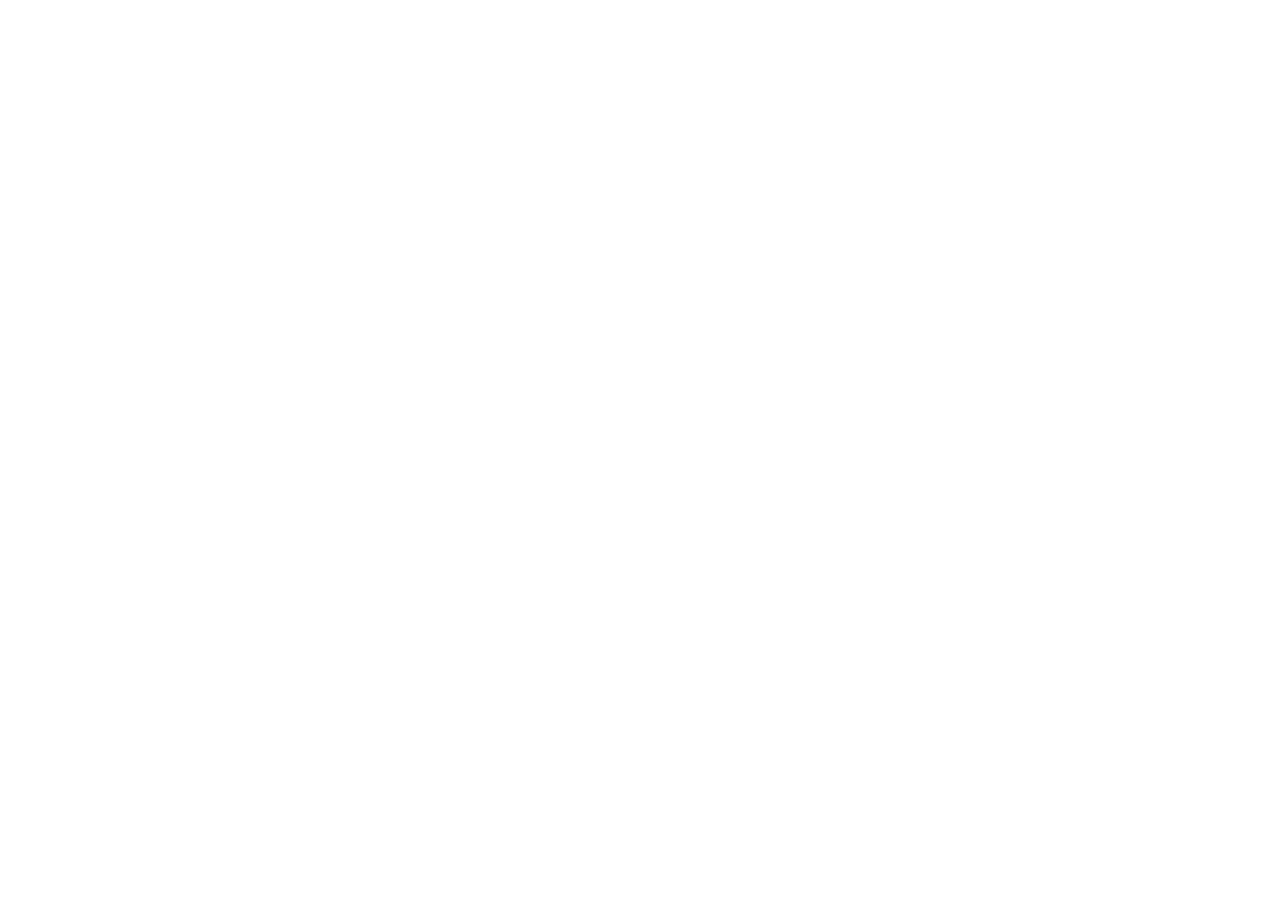
==== ladygaga.html @ e275778d "Create ladygaga.html" ====
<!DOCTYPE html>
<html lang="en">
<head>
    <meta charset="UTF-8">
    <meta http-equiv="X-UA-Compatible" content="IE=edge">
    <meta name="viewport" content="width=device-width, initial-scale=1.0">
    <title>Lady Gaga dalszövegei</title>
</head>
<body>
    
</body>
</html>
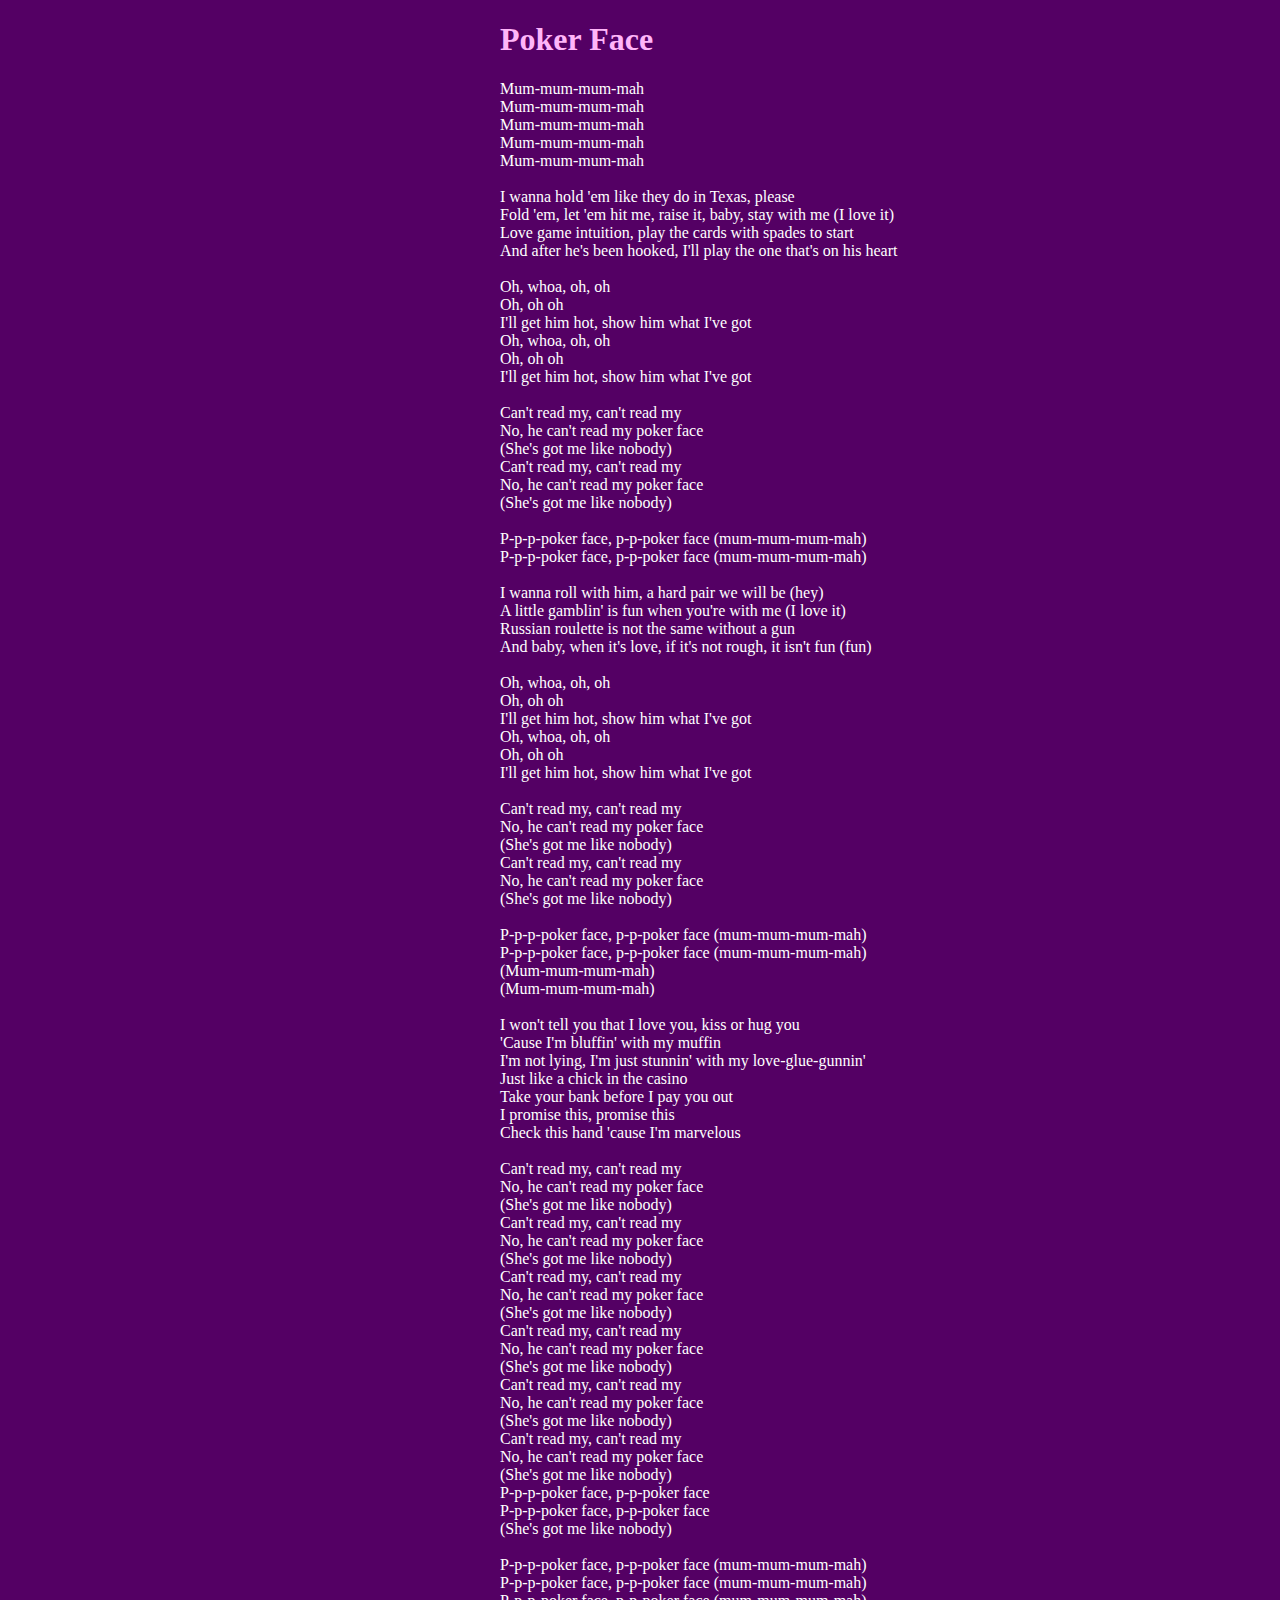
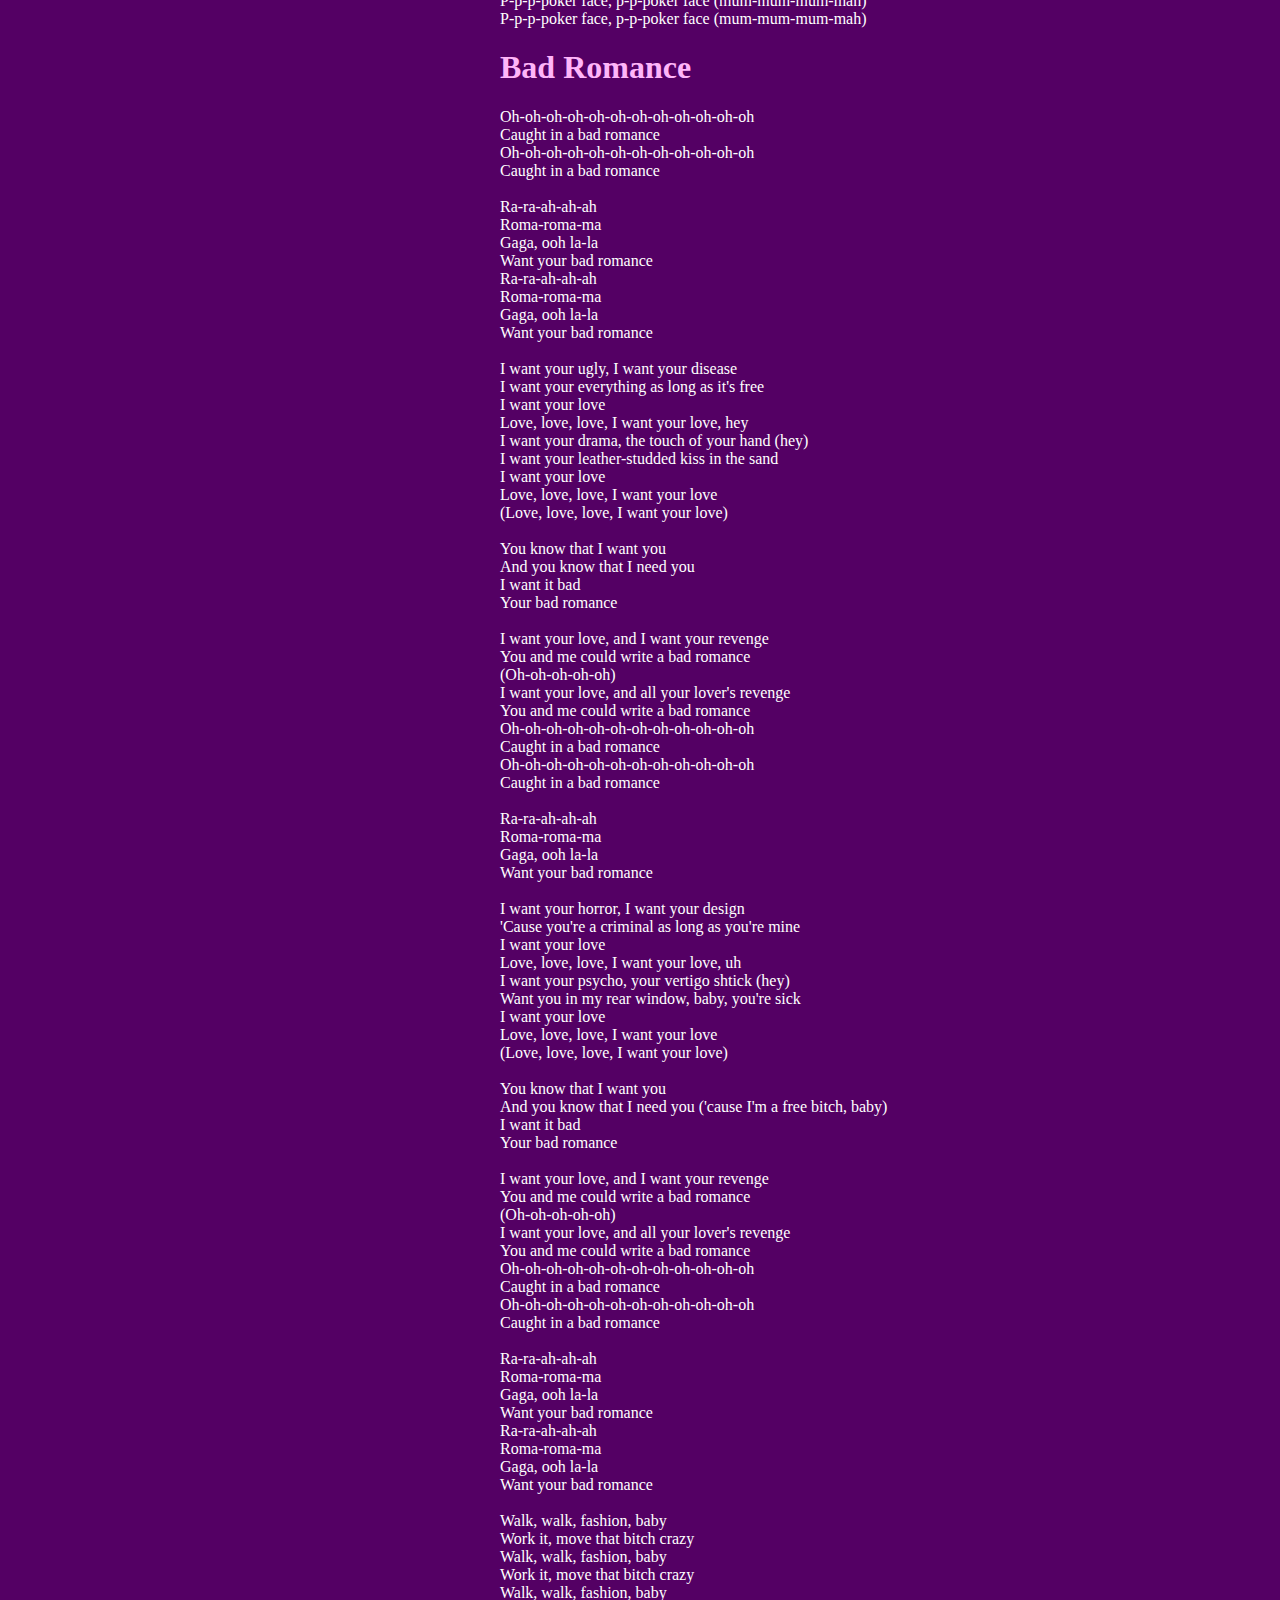
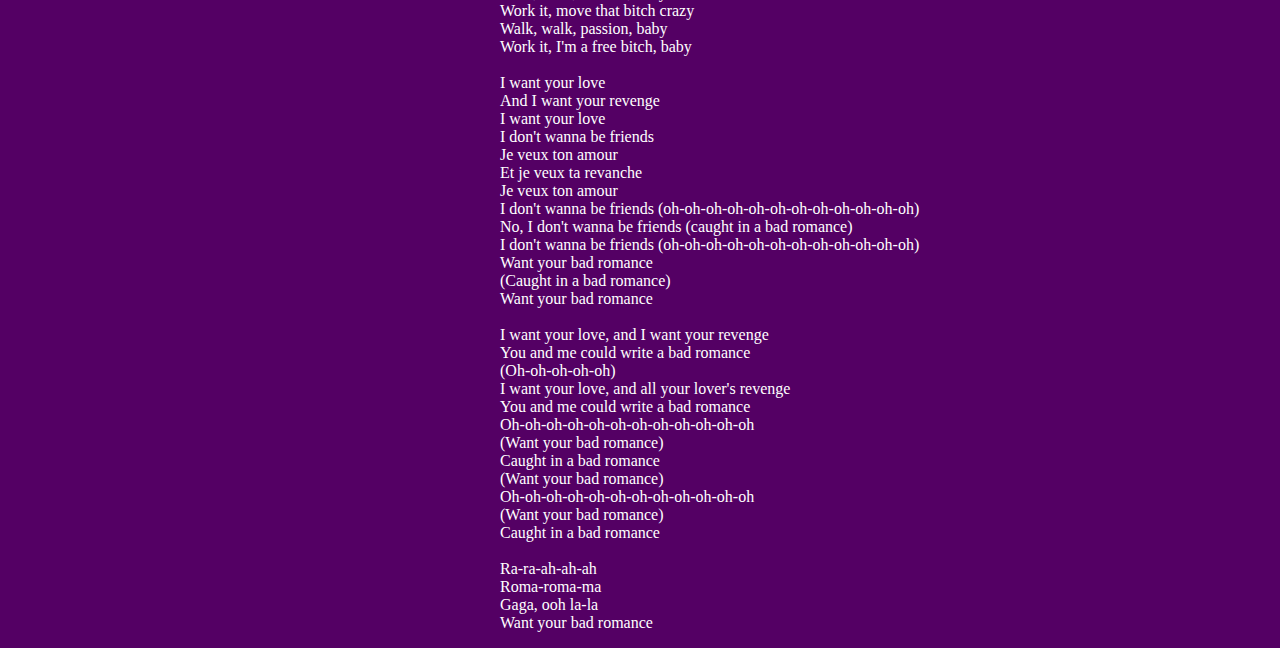
==== commit 643add40: "Update ladygaga.html" ====
--- a/ladygaga.html
+++ b/ladygaga.html
@@ -5,8 +5,231 @@
     <meta http-equiv="X-UA-Compatible" content="IE=edge">
     <meta name="viewport" content="width=device-width, initial-scale=1.0">
     <title>Lady Gaga dalszövegei</title>
+    <style>
+        body{
+            background-color: rgb(84, 0, 100);
+            margin-left: 500px;
+        }
+        h1{
+            color: rgb(255, 181, 249);
+            
+        }
+        p{
+            color:white;
+            
+        }
+    </style>
 </head>
 <body>
-    
+    <h1>Poker Face</h1>
+    <p>
+Mum-mum-mum-mah<br>
+Mum-mum-mum-mah<br>
+Mum-mum-mum-mah<br>
+Mum-mum-mum-mah<br>
+Mum-mum-mum-mah<br>
+<br>
+I wanna hold 'em like they do in Texas, please<br>
+Fold 'em, let 'em hit me, raise it, baby, stay with me (I love it)<br>
+Love game intuition, play the cards with spades to start<br>
+And after he's been hooked, I'll play the one that's on his heart<br>
+<br>
+Oh, whoa, oh, oh<br>
+Oh, oh oh<br>
+I'll get him hot, show him what I've got<br>
+Oh, whoa, oh, oh<br>
+Oh, oh oh<br>
+I'll get him hot, show him what I've got<br>
+<br>
+Can't read my, can't read my<br>
+No, he can't read my poker face<br>
+(She's got me like nobody)<br>
+Can't read my, can't read my<br>
+No, he can't read my poker face<br>
+(She's got me like nobody)<br>
+<br>
+P-p-p-poker face, p-p-poker face (mum-mum-mum-mah)<br>
+P-p-p-poker face, p-p-poker face (mum-mum-mum-mah)<br>
+<br>
+I wanna roll with him, a hard pair we will be (hey)<br>
+A little gamblin' is fun when you're with me (I love it)<br>
+Russian roulette is not the same without a gun<br>
+And baby, when it's love, if it's not rough, it isn't fun (fun)<br>
+<br>
+Oh, whoa, oh, oh<br>
+Oh, oh oh<br>
+I'll get him hot, show him what I've got<br>
+Oh, whoa, oh, oh<br>
+Oh, oh oh<br>
+I'll get him hot, show him what I've got<br>
+<br>
+Can't read my, can't read my<br>
+No, he can't read my poker face<br>
+(She's got me like nobody)<br>
+Can't read my, can't read my<br>
+No, he can't read my poker face<br>
+(She's got me like nobody)<br>
+<br>
+P-p-p-poker face, p-p-poker face (mum-mum-mum-mah)<br>
+P-p-p-poker face, p-p-poker face (mum-mum-mum-mah)<br>
+(Mum-mum-mum-mah)<br>
+(Mum-mum-mum-mah)<br>
+<br>
+I won't tell you that I love you, kiss or hug you<br>
+'Cause I'm bluffin' with my muffin<br>
+I'm not lying, I'm just stunnin' with my love-glue-gunnin'<br>
+Just like a chick in the casino<br>
+Take your bank before I pay you out<br>
+I promise this, promise this<br>
+Check this hand 'cause I'm marvelous<br>
+<br>
+Can't read my, can't read my<br>
+No, he can't read my poker face<br>
+(She's got me like nobody)<br>
+Can't read my, can't read my<br>
+No, he can't read my poker face<br>
+(She's got me like nobody)<br>
+Can't read my, can't read my<br>
+No, he can't read my poker face<br>
+(She's got me like nobody)<br>
+Can't read my, can't read my<br>
+No, he can't read my poker face<br>
+(She's got me like nobody)<br>
+Can't read my, can't read my<br>
+No, he can't read my poker face<br>
+(She's got me like nobody)<br>
+Can't read my, can't read my<br>
+No, he can't read my poker face<br>
+(She's got me like nobody)<br>
+P-p-p-poker face, p-p-poker face<br>
+P-p-p-poker face, p-p-poker face<br>
+(She's got me like nobody)<br>
+<br>
+P-p-p-poker face, p-p-poker face (mum-mum-mum-mah)<br>
+P-p-p-poker face, p-p-poker face (mum-mum-mum-mah)<br>
+P-p-p-poker face, p-p-poker face (mum-mum-mum-mah)<br>
+P-p-p-poker face, p-p-poker face (mum-mum-mum-mah)<br>
+    </p>
+    <h1>Bad Romance</h1>
+    <p>
+Oh-oh-oh-oh-oh-oh-oh-oh-oh-oh-oh-oh<br>
+Caught in a bad romance<br>
+Oh-oh-oh-oh-oh-oh-oh-oh-oh-oh-oh-oh<br>
+Caught in a bad romance<br>
+<br>
+Ra-ra-ah-ah-ah<br>
+Roma-roma-ma<br>
+Gaga, ooh la-la<br>
+Want your bad romance<br>
+Ra-ra-ah-ah-ah<br>
+Roma-roma-ma<br>
+Gaga, ooh la-la<br>
+Want your bad romance<br>
+<br>
+I want your ugly, I want your disease<br>
+I want your everything as long as it's free<br>
+I want your love<br>
+Love, love, love, I want your love, hey<br>
+I want your drama, the touch of your hand (hey)<br>
+I want your leather-studded kiss in the sand<br>
+I want your love<br>
+Love, love, love, I want your love<br>
+(Love, love, love, I want your love)<br>
+<br>
+You know that I want you<br>
+And you know that I need you<br>
+I want it bad<br>
+Your bad romance<br>
+<br>
+I want your love, and I want your revenge<br>
+You and me could write a bad romance<br>
+(Oh-oh-oh-oh-oh)<br>
+I want your love, and all your lover's revenge<br>
+You and me could write a bad romance<br>
+Oh-oh-oh-oh-oh-oh-oh-oh-oh-oh-oh-oh<br>
+Caught in a bad romance<br>
+Oh-oh-oh-oh-oh-oh-oh-oh-oh-oh-oh-oh<br>
+Caught in a bad romance<br>
+<br>
+Ra-ra-ah-ah-ah<br>
+Roma-roma-ma<br>
+Gaga, ooh la-la<br>
+Want your bad romance<br>
+<br>
+I want your horror, I want your design<br>
+'Cause you're a criminal as long as you're mine<br>
+I want your love<br>
+Love, love, love, I want your love, uh<br>
+I want your psycho, your vertigo shtick (hey)<br>
+Want you in my rear window, baby, you're sick<br>
+I want your love<br>
+Love, love, love, I want your love<br>
+(Love, love, love, I want your love)<br>
+<br>
+You know that I want you<br>
+And you know that I need you ('cause I'm a free bitch, baby)<br>
+I want it bad<br>
+Your bad romance<br>
+<br>
+I want your love, and I want your revenge<br>
+You and me could write a bad romance<br>
+(Oh-oh-oh-oh-oh)<br>
+I want your love, and all your lover's revenge<br>
+You and me could write a bad romance<br>
+Oh-oh-oh-oh-oh-oh-oh-oh-oh-oh-oh-oh<br>
+Caught in a bad romance<br>
+Oh-oh-oh-oh-oh-oh-oh-oh-oh-oh-oh-oh<br>
+Caught in a bad romance<br>
+<br>
+Ra-ra-ah-ah-ah<br>
+Roma-roma-ma<br>
+Gaga, ooh la-la<br>
+Want your bad romance<br>
+Ra-ra-ah-ah-ah<br>
+Roma-roma-ma<br>
+Gaga, ooh la-la<br>
+Want your bad romance<br>
+<br>
+Walk, walk, fashion, baby<br>
+Work it, move that bitch crazy<br>
+Walk, walk, fashion, baby<br>
+Work it, move that bitch crazy<br>
+Walk, walk, fashion, baby<br>
+Work it, move that bitch crazy<br>
+Walk, walk, passion, baby<br>
+Work it, I'm a free bitch, baby<br>
+<br>
+I want your love<br>
+And I want your revenge<br>
+I want your love<br>
+I don't wanna be friends<br>
+Je veux ton amour<br>
+Et je veux ta revanche<br>
+Je veux ton amour<br>
+I don't wanna be friends (oh-oh-oh-oh-oh-oh-oh-oh-oh-oh-oh-oh)<br>
+No, I don't wanna be friends (caught in a bad romance)<br>
+I don't wanna be friends (oh-oh-oh-oh-oh-oh-oh-oh-oh-oh-oh-oh)<br>
+Want your bad romance<br>
+(Caught in a bad romance)<br>
+Want your bad romance<br>
+<br>
+I want your love, and I want your revenge<br>
+You and me could write a bad romance<br>
+(Oh-oh-oh-oh-oh)<br>
+I want your love, and all your lover's revenge<br>
+You and me could write a bad romance<br>
+Oh-oh-oh-oh-oh-oh-oh-oh-oh-oh-oh-oh<br>
+(Want your bad romance)<br>
+Caught in a bad romance<br>
+(Want your bad romance)<br>
+Oh-oh-oh-oh-oh-oh-oh-oh-oh-oh-oh-oh<br>
+(Want your bad romance)<br>
+Caught in a bad romance<br>
+<br>
+Ra-ra-ah-ah-ah<br>
+Roma-roma-ma<br>
+Gaga, ooh la-la<br>
+Want your bad romance<br>
+    </p>
 </body>
 </html>
